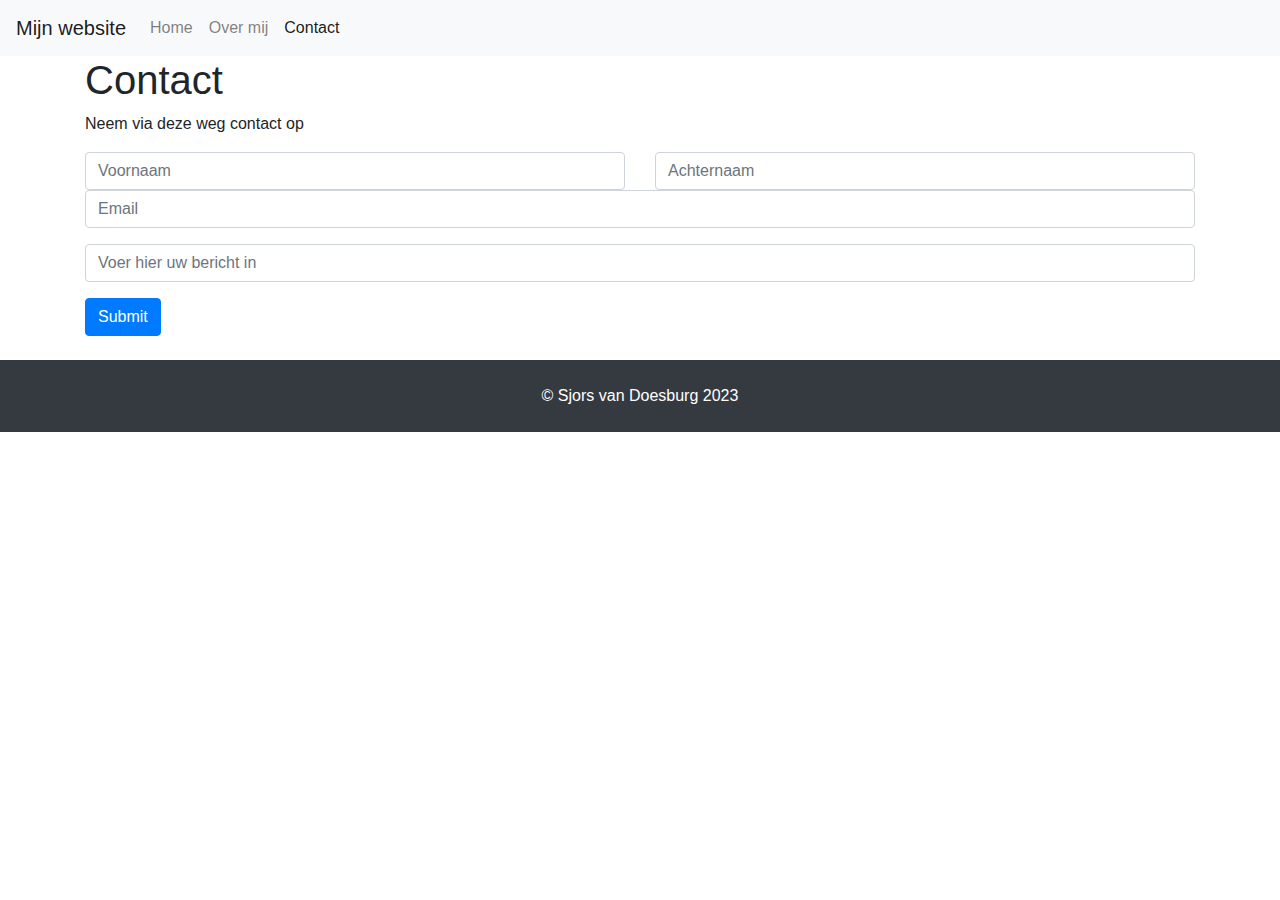
==== contact.html @ 3f18da1d "Add files via upload" ====
<!DOCTYPE html>
<html lang="nl">
<head>
  <meta charset="UTF-8">
  <meta name="viewport" content="width=device-width, initial-scale=1.0">
  <title>De website van Sjors van Doesburg</title>

  <link rel="stylesheet" href="https://cdnjs.cloudflare.com/ajax/libs/twitter-bootstrap/4.6.0/css/bootstrap.min.css">

  <link rel="stylesheet" href="style.css">
</head>
<body>


  <header>
    <nav class="navbar navbar-expand-lg navbar-light bg-light">
      <a class="navbar-brand" href="#">Mijn website</a>
      <button class="navbar-toggler" type="button" data-toggle="collapse" data-target="#navbarNav" aria-controls="navbarNav" aria-expanded="false" aria-label="Toggle navigation">
        <span class="navbar-toggler-icon"></span>
      </button>
      <div class="collapse navbar-collapse" id="navbarNav">
        <ul class="navbar-nav">
          <li class="nav-item ">
            <a class="nav-link" href="index.html">Home</a>
          </li>
          <li class="nav-item ">
            <a class="nav-link" href="over-mij.html">Over mij</a>
          </li>
          <li class="nav-item active">
            <a class="nav-link" href="contact.html">Contact</a>
          </li>
        </ul>
      </div>
    </nav>
  </header>

  <main>
    <div class="container">
      <h1>Contact</h1>
      <p>Neem via deze weg contact op</p>

     <form>
        <div class="row">
    <div class="col">

      <input type="text" class="form-control" placeholder="Voornaam">
    </div>
    <div class="col">

      <input type="text" class="form-control" placeholder="Achternaam">
    </div>
  </div>
       <div class="form-group">

    <input type="email" class="form-control" id="exampleInputEmail1" placeholder="Email">
  </div>
       <div class="form-group">

         <input type="text" class="form-control" id="exampleInputPassword1" placeholder="Voer hier uw bericht in">
       </div>

       <button type="submit" class="btn btn-primary">Submit</button>
     </form>
     </div>
     <br>
 </main>

 <footer>
   <div class="container-fluid bg-dark text-white py-4">
     <div class="container">
       <div class="row">
         <div class="col-12 text-center">
           &copy; Sjors van Doesburg 2023
         </div>
       </div>
     </div>
   </div>
 </footer>

 <script src="https://cdnjs.cloudflare.com/ajax/libs/jquery/3.6.0/jquery.min.js"></script>
 <script src="https://cdnjs.cloudflare.com/ajax/libs/twitter-bootstrap/4.6.0/js/bootstrap.min.js"></script>

</body>
</html>
---- style.css ----
.col-lg-4 img {
  width: 100%;
  height: auto;
}
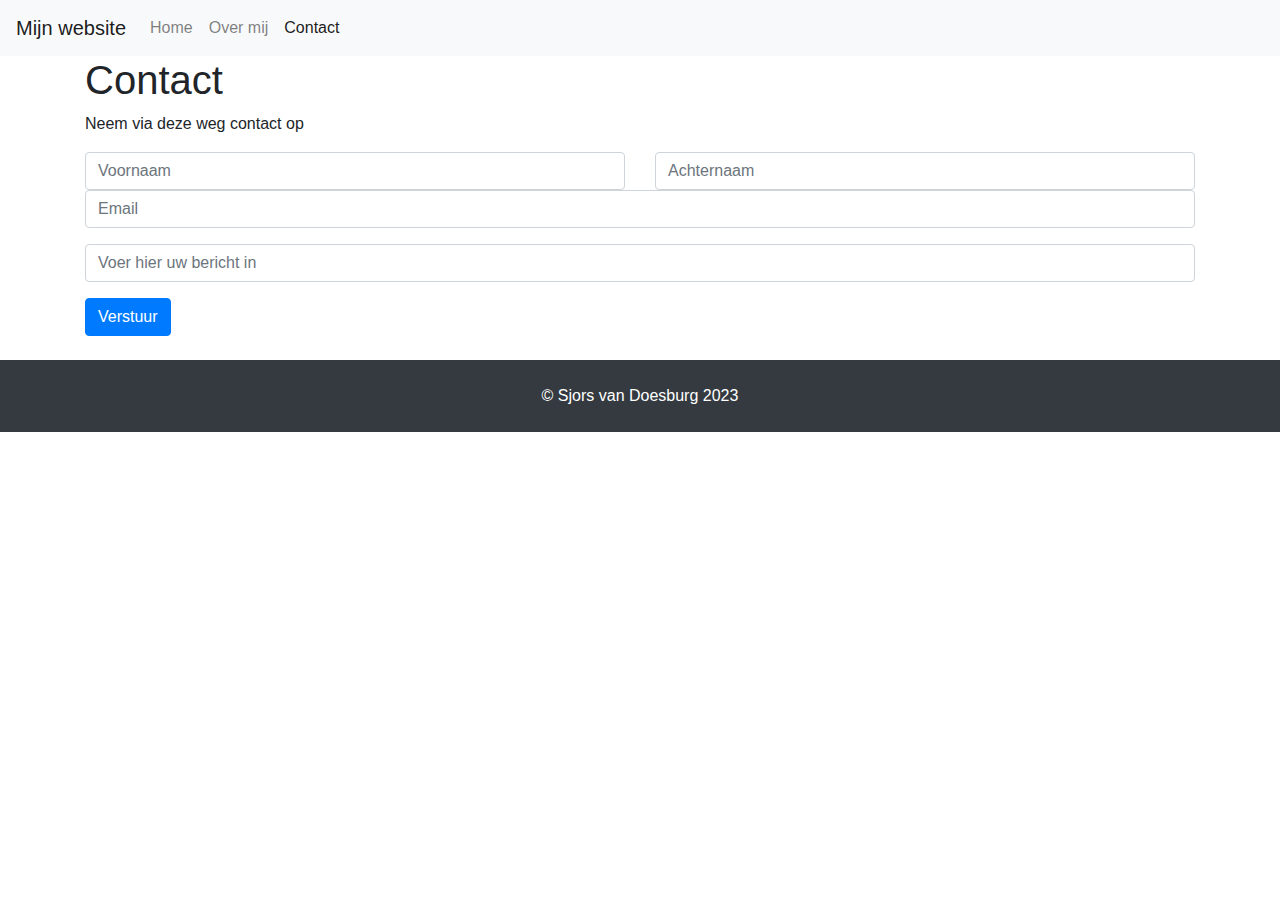
==== commit 25e0b11f: "Update contact.html" ====
--- a/contact.html
+++ b/contact.html
@@ -59,7 +59,7 @@
          <input type="text" class="form-control" id="exampleInputPassword1" placeholder="Voer hier uw bericht in">
        </div>
 
-       <button type="submit" class="btn btn-primary">Submit</button>
+       <button type="submit" class="btn btn-primary">Verstuur</button>
      </form>
      </div>
      <br>
